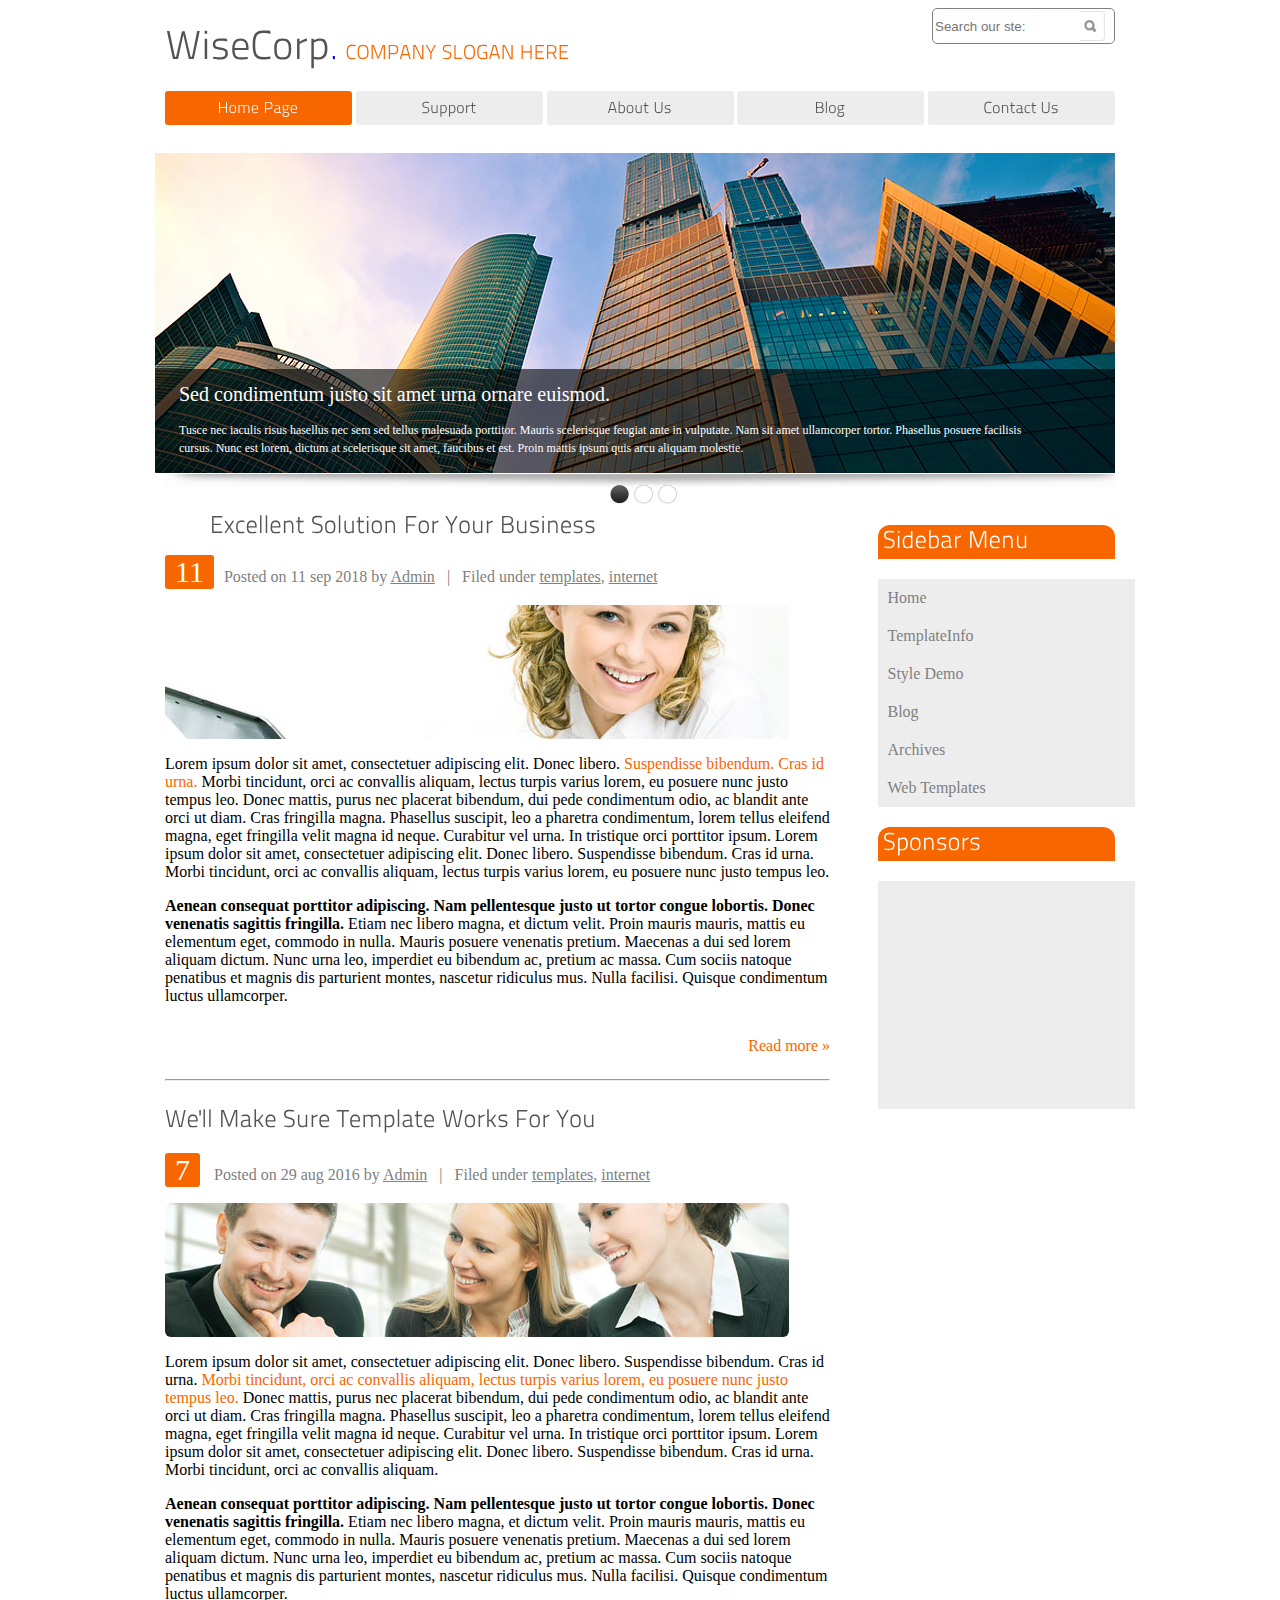
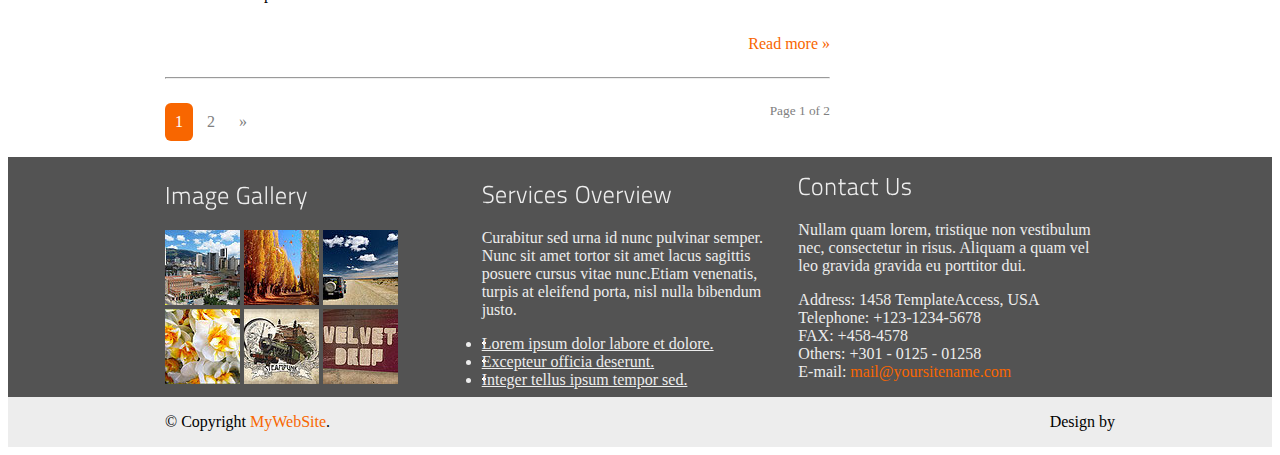
==== Wisecorp/WebContent/index.html @ af8582dd "Initial Commit" ====
<!DOCTYPE html PUBLIC "-//W3C//DTD XHTML 1.0 Transitional//EN" "http://www.w3.org/TR/xhtml1/DTD/xhtml1-transitional.dtd">
<html xmlns="http://www.w3.org/1999/xhtml">
<head>
<title>WiseCorp</title>
<meta http-equiv="Content-Type" content="text/html; charset=utf-8" />
<link href="css/style.css" rel="stylesheet" type="text/css" />
<link rel="stylesheet" type="text/css" href="css/coin-slider.css" />
<script type="text/javascript" src="js/cufon-yui.js"></script>
<script type="text/javascript" src="js/cufon-titillium-250.js"></script>
<script type="text/javascript" src="js/jquery-1.4.2.min.js"></script>
<script type="text/javascript" src="js/script.js"></script>
<script type="text/javascript" src="js/coin-slider.min.js"></script>
</head>
<body>
<div class="main">
  <div class="header">
    <div class="header_resize">
      <div class="logo">
        <h1><a href="index.html"><span>WiseCorp</span>. <small>Company Slogan Here</small></a></h1>
      </div>
      <div class="searchform">
        <form id="formsearch" name="formsearch" method="post" action="#">
          <span>
          <input name="editbox_search" class="editbox_search" id="editbox_search" maxlength="80" placeholder="Search our ste:" type="text" />
          </span>
          <input name="button_search" src="images/search.gif" class="button_search" type="image" />
        </form>
      </div>
      <div class="clr"></div>
      <div class="menu_nav">
        <ul>
          <li class="active"><a href="index.html"><span>Home Page</span></a></li>
          <li><a href="support.html"><span>Support</span></a></li>
          <li><a href="about.html"><span>About Us</span></a></li>
          <li><a href="blog.html"><span>Blog</span></a></li>
          <li><a href="contact.html"><span>Contact Us</span></a></li>
        </ul>
      </div>
      <div class="clr"></div>
      <div class="slider">
        <div id="coin-slider"> <a href="#"><img src="images/slide1.jpg" width="960" height="320" alt="" /><span><big>Sed condimentum justo sit amet urna ornare euismod.</big><br />
          Tusce nec iaculis risus hasellus nec sem sed tellus malesuada porttitor. Mauris scelerisque feugiat ante in vulputate. Nam sit amet ullamcorper tortor. Phasellus posuere facilisis cursus. Nunc est lorem, dictum at scelerisque sit amet, faucibus et est. Proin mattis ipsum quis arcu aliquam molestie.</span></a> <a href="#"><img src="images/slide2.jpg" width="960" height="320" alt="" /><span><big>Amet urna ornare euismodSed condimentum.</big><br />
          Tusce nec iaculis risus hasellus nec sem sed tellus malesuada porttitor. Mauris scelerisque feugiat ante in vulputate. Nam sit amet ullamcorper tortor. Phasellus posuere facilisis cursus. Nunc est lorem, dictum at scelerisque sit amet, faucibus et est. Proin mattis ipsum quis arcu aliquam molestie.</span></a> <a href="#"><img src="images/slide3.jpg" width="960" height="320" alt="" /><span><big>Sed condimentum justo sit amet urna ornare euismod.</big><br />
          Tusce nec iaculis risus hasellus nec sem sed tellus malesuada porttitor. Mauris scelerisque feugiat ante in vulputate. Nam sit amet ullamcorper tortor. Phasellus posuere facilisis cursus. Nunc est lorem, dictum at scelerisque sit amet, faucibus et est. Proin mattis ipsum quis arcu aliquam molestie.</span></a> </div>
        <div class="clr"></div>
      </div>
      <div class="clr"></div>
    </div>
  </div>
  <div class="content">
    <div class="content_resize">
      <div class="mainbar">
        <div class="article spaced-heading">
          <h2><span>Excellent Solution</span> For Your Business</h2>
          <p class="infopost"><a href="#" class="com"><span>11</span></a><span class="date">Posted on 11 sep 2018</span> by <a href="#">Admin</a> &nbsp;&nbsp;|&nbsp;&nbsp; Filed under <a href="#">templates</a>, <a href="#">internet</a></p>
          <div class="clr"></div>
          <div class="img"><img src="images/img1.jpg" width="624" height="134" alt="" class="fl" /></div>
          <div class="post_content">
            <p>Lorem ipsum dolor sit amet, consectetuer adipiscing elit. Donec libero. <a href="#">Suspendisse bibendum. Cras id urna.</a> Morbi tincidunt, orci ac convallis aliquam, lectus turpis varius lorem, eu posuere nunc justo tempus leo. Donec mattis, purus nec placerat bibendum, dui pede condimentum odio, ac blandit ante orci ut diam. Cras fringilla magna. Phasellus suscipit, leo a pharetra condimentum, lorem tellus eleifend magna, eget fringilla velit magna id neque. Curabitur vel urna. In tristique orci porttitor ipsum. Lorem ipsum dolor sit amet, consectetuer adipiscing elit. Donec libero. Suspendisse bibendum. Cras id urna. Morbi tincidunt, orci ac convallis aliquam, lectus turpis varius lorem, eu posuere nunc justo tempus leo.</p>
            <p><strong>Aenean consequat porttitor adipiscing. Nam pellentesque justo ut tortor congue lobortis. Donec venenatis sagittis fringilla.</strong> Etiam nec libero magna, et dictum velit. Proin mauris mauris, mattis eu elementum eget, commodo in nulla. Mauris posuere venenatis pretium. Maecenas a dui sed lorem aliquam dictum. Nunc urna leo, imperdiet eu bibendum ac, pretium ac massa. Cum sociis natoque penatibus et magnis dis parturient montes, nascetur ridiculus mus. Nulla facilisi. Quisque condimentum luctus ullamcorper.</p>
            <p class="spec"><a href="#" class="rm">Read more &raquo;</a></p>
          </div>
          <div class="clr"></div>
          <hr>
          <div class="clr"></div>
        </div>
        <div class="article">
          <h2><span>We'll Make Sure Template</span> Works For You</h2>
          <p class="infopost"><a href="#" class="com"><span>7</span></a> Posted <span class="date">on 29 aug 2016</span> by <a href="#">Admin</a> &nbsp;&nbsp;|&nbsp;&nbsp; Filed under <a href="#">templates</a>, <a href="#">internet</a></p>
          <div class="clr"></div>
          <div class="img"><img src="images/img2.jpg" width="624" height="134" alt="" class="fl" /></div>
          <div class="post_content">
            <p>Lorem ipsum dolor sit amet, consectetuer adipiscing elit. Donec libero. Suspendisse bibendum. Cras id urna. <a href="#">Morbi tincidunt, orci ac convallis aliquam, lectus turpis varius lorem, eu posuere nunc justo tempus leo.</a> Donec mattis, purus nec placerat bibendum, dui pede condimentum odio, ac blandit ante orci ut diam. Cras fringilla magna. Phasellus suscipit, leo a pharetra condimentum, lorem tellus eleifend magna, eget fringilla velit magna id neque. Curabitur vel urna. In tristique orci porttitor ipsum. Lorem ipsum dolor sit amet, consectetuer adipiscing elit. Donec libero. Suspendisse bibendum. Cras id urna. Morbi tincidunt, orci ac convallis aliquam.</p>
            <p><strong>Aenean consequat porttitor adipiscing. Nam pellentesque justo ut tortor congue lobortis. Donec venenatis sagittis fringilla.</strong> Etiam nec libero magna, et dictum velit. Proin mauris mauris, mattis eu elementum eget, commodo in nulla. Mauris posuere venenatis pretium. Maecenas a dui sed lorem aliquam dictum. Nunc urna leo, imperdiet eu bibendum ac, pretium ac massa. Cum sociis natoque penatibus et magnis dis parturient montes, nascetur ridiculus mus. Nulla facilisi. Quisque condimentum luctus ullamcorper.</p>
            <p class="spec"><a href="#" class="rm">Read more &raquo;</a></p>
          </div>
          <div class="clr"></div>
        </div>
        <hr>
        <div class="clr"></div>
        <p class="pages"><small>Page 1 of 2</small> <span>1</span> <a href="#">2</a> <a href="#">&raquo;</a></p>
      </div>
      <div class="sidebar">
        <div class="gadget">
          <h2 class="star"><span>Sidebar Menu</span></h2>
          <div class="clr"></div>
          <ul class="sb_menu">
            <li><a href="#">Home</a></li>
            <li><a href="#">TemplateInfo</a></li>
            <li><a href="#">Style Demo</a></li>
            <li><a href="#">Blog</a></li>
            <li><a href="#">Archives</a></li>
            <li><a href="#">Web Templates</a></li>
          </ul>
        </div>
         <div class="gadget">
          <h2 class="star"><span>Sponsors</span></h2>
          <div class="clr"></div>
          <ul class="ex_menu">
            <li><a href=""></a><br />
              </li>
            <li><a href=""></a><br />
              </li>
            <li><a href=""></a><br />
              </li>
            <li><a href=""></a><br />
              </li>
            <li><a href=""></a><br />
              </li>
            <li><a href=""></a><br />
              </li>
          </ul>
        </div>
      </div>
      <div class="clr"></div>
    </div>
  </div>
  <div class="fbg">
    <div class="fbg_resize">
      <div class="col c1">
        <h2><span>Image</span> Gallery</h2>
        <a href="#"><img src="images/gal1.jpg" width="75" height="75" alt="" class="gal" /></a> <a href="#"><img src="images/gal2.jpg" width="75" height="75" alt="" class="gal" /></a> <a href="#"><img src="images/gal3.jpg" width="75" height="75" alt="" class="gal" /></a> <a href="#"><img src="images/gal4.jpg" width="75" height="75" alt="" class="gal" /></a> <a href="#"><img src="images/gal5.jpg" width="75" height="75" alt="" class="gal" /></a> <a href="#"><img src="images/gal6.jpg" width="75" height="75" alt="" class="gal" /></a> </div>
      <div class="col c2">
        <h2><span>Services</span> Overview</h2>
        <p>Curabitur sed urna id nunc pulvinar semper. Nunc sit amet tortor sit amet lacus sagittis posuere cursus vitae nunc.Etiam venenatis, turpis at eleifend porta, nisl nulla bibendum justo.</p>
        <ul class="fbg_ul">
          <li><a href="#">Lorem ipsum dolor labore et dolore.</a></li>
          <li><a href="#">Excepteur officia deserunt.</a></li>
          <li><a href="#">Integer tellus ipsum tempor sed.</a></li>
        </ul>
      </div>
      <div class="col c3">
        <h2><span>Contact</span> Us</h2>
        <p>Nullam quam lorem, tristique non vestibulum nec, consectetur in risus. Aliquam a quam vel leo gravida gravida eu porttitor dui.</p>
        <p class="contact_info"> <span>Address:</span> 1458 TemplateAccess, USA<br />
          <span>Telephone:</span> +123-1234-5678<br />
          <span>FAX:</span> +458-4578<br />
          <span>Others:</span> +301 - 0125 - 01258<br />
          <span>E-mail:</span> <a href="#">mail@yoursitename.com</a> </p>
      </div>
    </div>
  </div>
  <div class="footer">
    <div class="footer_resize">
      <p class="lf">&copy; Copyright <a href="#">MyWebSite</a>.</p>
      <p class="rf">Design by </p>
      <div style="clear:both;"></div>
    </div>
  </div>
</div>
</body>
</html>
---- Wisecorp/WebContent/css/style.css ----
@charset "utf-8";
body {
	
}
html, .main {
	margin:0;
	padding:0;
}
.main {
	
}
.clr {
	clear:both;
	padding:0;
	margin:0;
	width:100%;
	font-size:0;
	line-height:0;
}
h2 {

}
p {
	
}
a {
	text-decoration: none;
	margin: 0;
}
.header, .content, .menu_nav, .fbg, .footer, form, ol, ol li, ul, .content .mainbar, .content .sidebar {
	margin:0;
	padding:0;
}
.header {
	max-width: 950px;
	width:100%;
	margin: 0 auto;
}
.header_resize {
	
}
.logo {
	float:left;

}
h1 {
	
}
h1 a, h1 a:hover {
	padding:0;
	margin:0;
	text-decoration: none;
}
h1 span {
	font-size: 40px;
	color: #535353;

}
h1 small {
	font-size: 20px;
	text-transform: uppercase;
	color: #f86600;
}
.slider {
	padding:28px 0 0;
	background:url(../images/slider_bg.gif) no-repeat left 348px;
}
.rss {
	padding:18px 20px 0 0;
	float:right;
	width:auto;
}
.rss p {
	margin:0;
	padding:0;
	float:right;
	width:auto;
	color:#fff;
	font-size:13px;
	line-height:1.5em;
	font-weight:bold;
}
.rss a {
	color:#fff;
	text-decoration:none;
}
.rss a:hover {
	text-decoration:underline;
}
.rss img {
	margin:-3px 0 -3px 6px;
	border:none;
}
.menu_nav {
	
}
.menu_nav ul {
	display: flex;
	flex-direction: row;
	width:100%;
	justify-content: space-between;
	align-items: center;
	list-style-type: none;
}
.menu_nav ul li {
	width: 18%;
	padding: 8px;
	background-color: #ededed;
	text-align: center;
	border-radius: 3px;
}
.menu_nav ul li a {
	text-decoration: none;
	color: #535353;
	
}
.menu_nav ul li.active {
	background-color: #f86600;
	color: white;
}
.menu_nav ul li.active a {
	
	color: white;
}
.menu_nav ul li:hover {	
	color: white;
	background-color: #eab794;
}
.content {
	max-width: 950px;
	width: 100%;
	margin: 0 auto;
}
.content_resize {
	
}
.content .mainbar {
	float: left;
	width:70%;
}
.content .spaced-heading h2 {
	margin:10px 0px 0px 45px;
	color: #535353
}
.content .mainbar h2 {
	color: #535353
}
.content .mainbar div.img {
	
}
.content .mainbar img {
}
.content .mainbar img.fl {
	
}
.content .mainbar .article {
	
}
.content .mainbar .blog a {
	color: #f86600;
}
.content .mainbar .post_content {
	
}
.content .mainbar .post_content strong {
	
}
.content .sidebar {
	float: right;
	width:25%;
}
.content .sidebar .gadget {
	
}
.content .sidebar h2 {
	background-color: #f86600;
	color: white;
	padding: 5px;
}
ul.sb_menu, ul.ex_menu {
	
}
ul.sb_menu li, ul.ex_menu li {
	list-style-type: none;
}
ul.sb_menu li {
	width: 100%;
	background-color: #ededed;
	padding: 10px;
}
ul.ex_menu li {
	width: 100%;
	background-color: #ededed;
	padding: 10px;
}
ul.sb_menu li a {
	text-decoration: none;
	color: grey;
}
ul.ex_menu li a {
	color: grey;
	text-decoration: none;
}
ul.sb_menu li a:hover, ul.ex_menu li a:hover {
	
}
p.spec {
	float: right;
	color: #f86600;
}

p.infopost {
	color:grey;
}
p.infopost a {
	color: grey;
	text-decoration: underline;
}
p.infopost a.com {
	text-decoration: none;
	background-color: #f86600;
	margin-right:10px;
}
p.infopost a.com:hover {
	
}
p.infopost a.com span {
	font-size: 30px;
	color:white;
	display: inline-block;
	padding: 0px 10px;
	border-radius: 3px;
	background-color: #f86600;
}
.content .mainbar .post_content a{
	color: #f86600;
}
.content p.pages {
	width:100%;
}
.content p.pages span {
	padding: 3px;
	color:white;
	background-color: #f86600;
	display: inline-block;
	padding: 10px;
}
.content p.pages span, .content p.pages a:hover {
	
}
.content p.pages a {
	padding: 3px;
	color:grey;
	background-color:white;
	display: inline-block;
	padding: 10px;
}
.content p.pages small {
	float: right;
	color: grey;
}
.content .mainbar .comment a {
	text-decoration: none;
	color: #f86600;
}
.content .mainbar .comment img.userpic {
	float:left;
	margin-right:10px;
}
.subpage .content .mainbar h2 {
	
}
.fbg {
	width:100%;
	height:100%;
	background: #535353;
}
.fbg_resize {
	max-width: 950px;
	width: 100%;
	margin: 0 auto;
	display: flex;
	justify-content: space-between;
	align-items: center;
	flex-direction: row;
	color: #ededed;
}
.fbg h2 {
	
}
.fbg img.gal {
	
}
.fbg .col {
	flex-grow: 1;
	width: 30%;
	margin-right: 10px; 
}
.fbg .c1 {
	
}
.fbg .c2 {
	
}
.fbg .c3 {
	
}
.fbg .fbg_ul {
	
}
.fbg .fbg_ul li {
	
}
.fbg .fbg_ul li a {
	
	background:url(../images/li.gif) no-repeat left center;
	color: #ededed;
	text-decoration: underline;
}
.fbg .fbg_ul li a:hover {
	
}
.fbg p.contact_info {
	
}
.fbg p.contact_info a {
	color: #f86600;
}
.fbg p.contact_info span {
	
}
ol {
	list-style: none;
}
ol li {
	
}
ol li label {
	color: grey;
}
ol li input.text {
	width:90%;
	padding: 5px;
	margin-bottom: 10px;
}
ol li textarea {
	width:90%;
}
ol li .send {
	width:20%;
}
.searchform {
float:right;
}
#formsearch {
	position:relative;
}
#formsearch span {
	
	background:url(../images/search.gif) no-repeat;
}
#formsearch input.editbox_search {
	height: 30px;
	color: grey;
	border-radius: 5px;
	border: 1px solid grey;
	padding: 2px;
}
#formsearch input.button_search {
	height: 30px;
	position: absolute;
	top: 3px;
	right: 10px;
}
.footer {
	width:100%;
	height: 100%;
	background-color: #ededed;
}
.footer_resize {
	max-width: 950px;
	width:100%;
	margin: 0 auto;
}
.footer_resize p {
	
}
.footer_resize a {
	color:#f86600;
}
.footer_resize a:hover {
	
}
.footer_resize .lf {
	float:left;
}
.footer_resize .rf {
	float:right;
}
a {
	
}
---- Wisecorp/WebContent/css/coin-slider.css ----
/*
	Coin Slider jQuery plugin CSS styles
	http://workshop.rs/projects/coin-slider
*/
.coin-slider {
	padding:0;
	overflow:hidden;
	zoom:1;
	position:relative;
	float:right;
}
.coin-slider a {
	text-decoration:none;
	outline:none;
	border:none;
}
/* buttons for switching */
.cs-buttons {
	margin:12px 0 0;
	padding:0;
	font-size:0;
	float:left;
}
.cs-buttons a {
	margin:0 2px;
	width:20px;
	height:20px;
	float:left;
	color:#fff;
	text-indent:-10000px;
	background:url(../images/slide_p.png) no-repeat center center;
}
.cs-buttons a.cs-active {
	color:#fff;
	background-image:url(../images/slide_a.png);
}
/* text in slider */
.cs-title {
	padding:16px 60px 16px 24px;
	width:876px;
	color:#fff;
	font-size:12px;
	line-height:1.5em;
	background:url(../images/overlay.png) repeat left top;
}
.cs-title big {
	display:block;
	font-size:20px;
	padding-bottom:0;
}
/* buttons Next and Prew */
.cs-prev, .cs-next {
	background:url(../images/overlay.png) repeat left top;
	color:#fff;
	padding:0 10px;
}
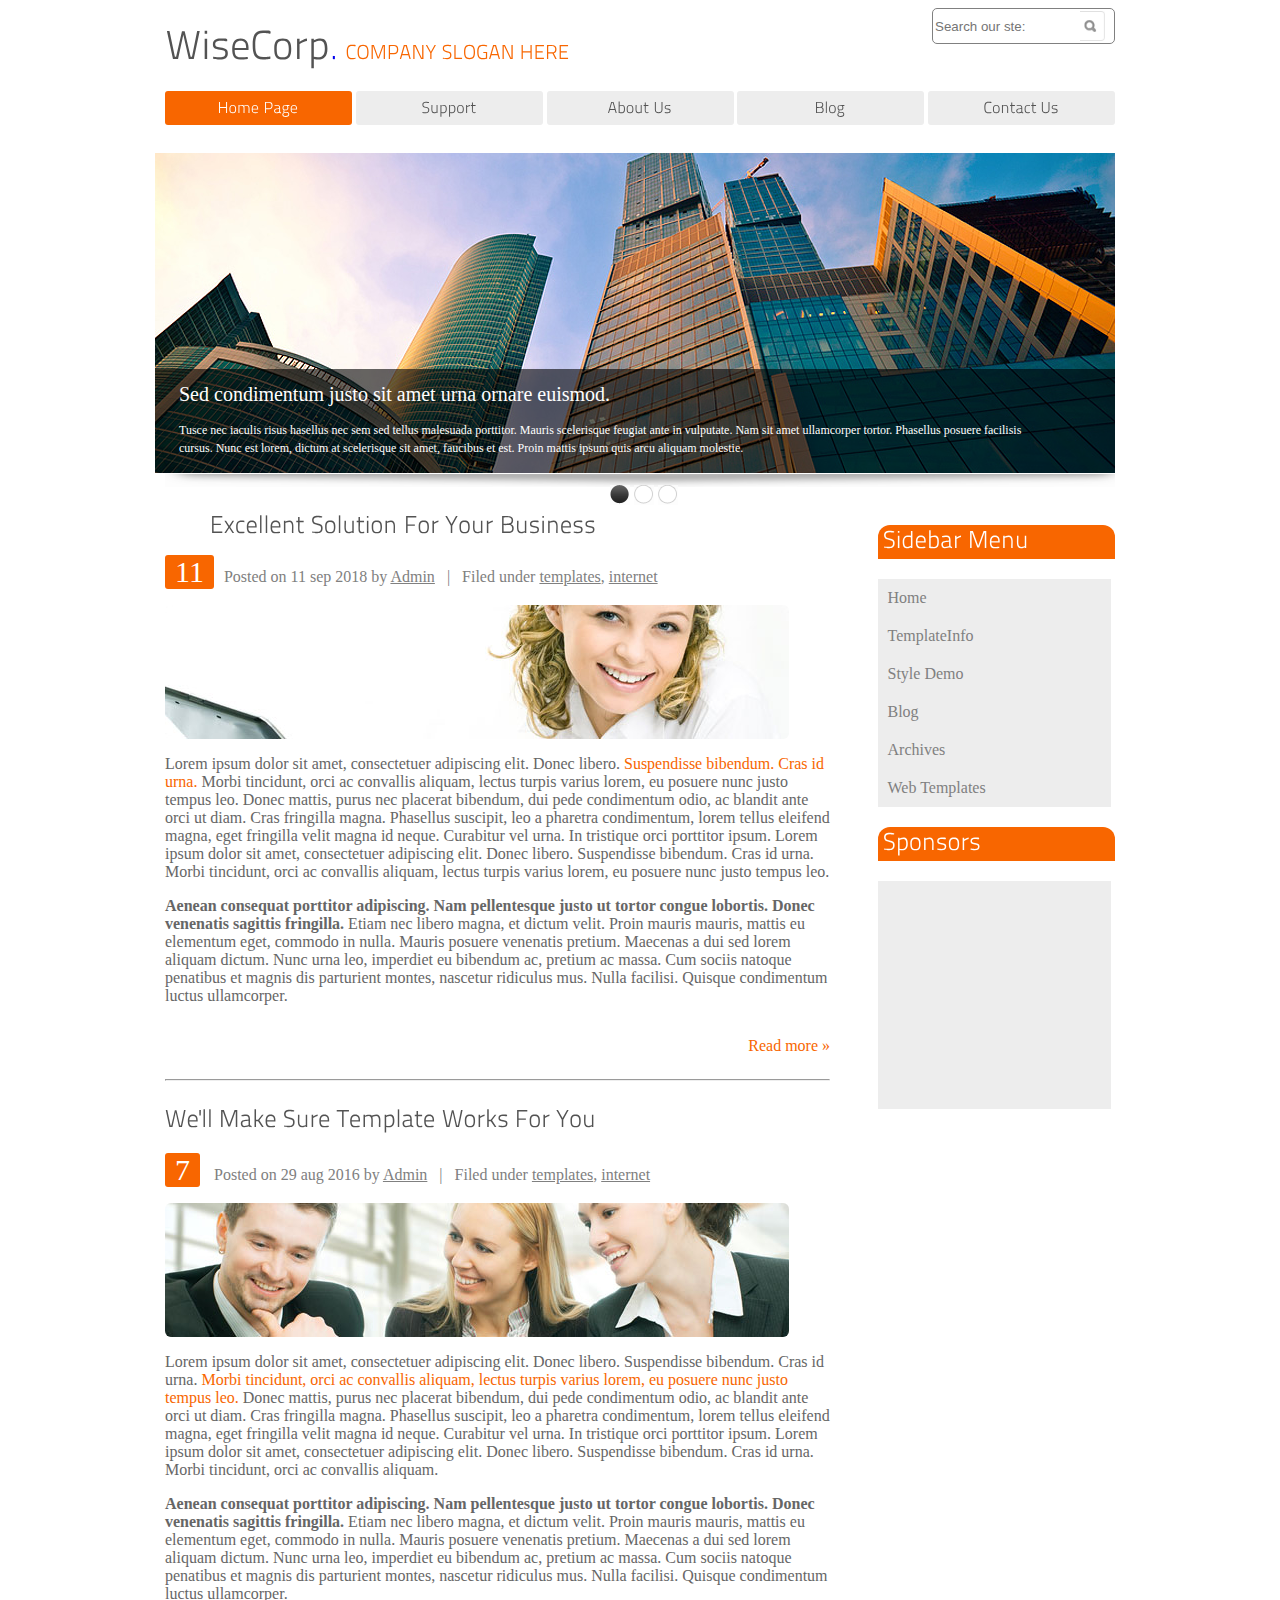
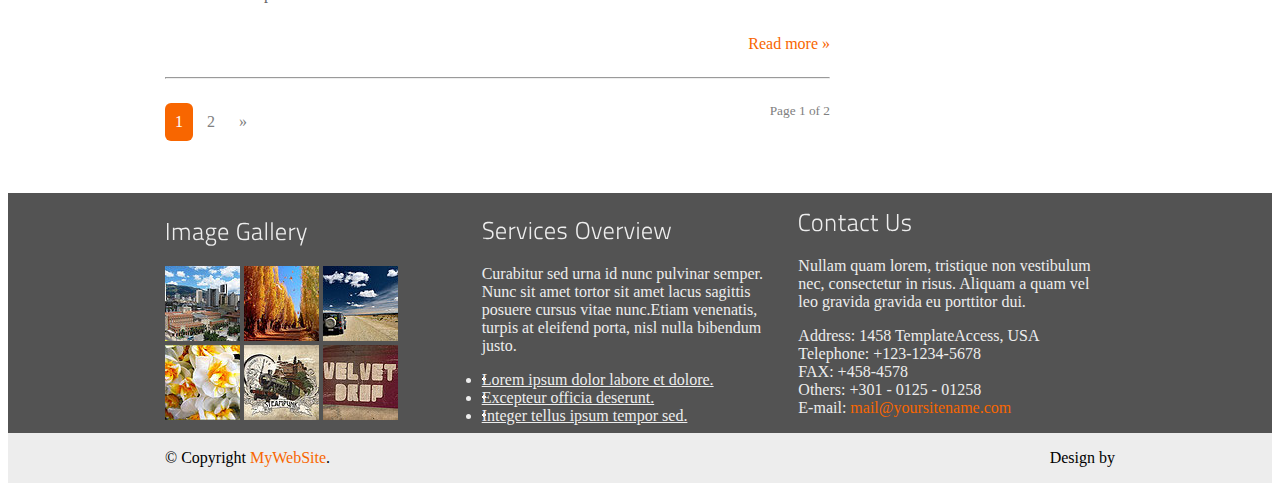
==== commit 80340df1: "Final commit" ====
--- a/Wisecorp/WebContent/index.html
+++ b/Wisecorp/WebContent/index.html
@@ -114,7 +114,7 @@
       </div>
       <div class="clr"></div>
     </div>
-  </div>
+  </div></br></br>
   <div class="fbg">
     <div class="fbg_resize">
       <div class="col c1">
@@ -140,6 +140,7 @@
       </div>
     </div>
   </div>
+  
   <div class="footer">
     <div class="footer_resize">
       <p class="lf">&copy; Copyright <a href="#">MyWebSite</a>.</p>
--- a/Wisecorp/WebContent/css/style.css
+++ b/Wisecorp/WebContent/css/style.css
@@ -130,6 +130,7 @@
 	max-width: 950px;
 	width: 100%;
 	margin: 0 auto;
+	color: #666;
 }
 .content_resize {
 	
@@ -168,6 +169,7 @@
 .content .sidebar {
 	float: right;
 	width:25%;
+	
 }
 .content .sidebar .gadget {
 	
@@ -184,12 +186,12 @@
 	list-style-type: none;
 }
 ul.sb_menu li {
-	width: 100%;
+	width: 90%;
 	background-color: #ededed;
 	padding: 10px;
 }
 ul.ex_menu li {
-	width: 100%;
+	width: 90%;
 	background-color: #ededed;
 	padding: 10px;
 }
